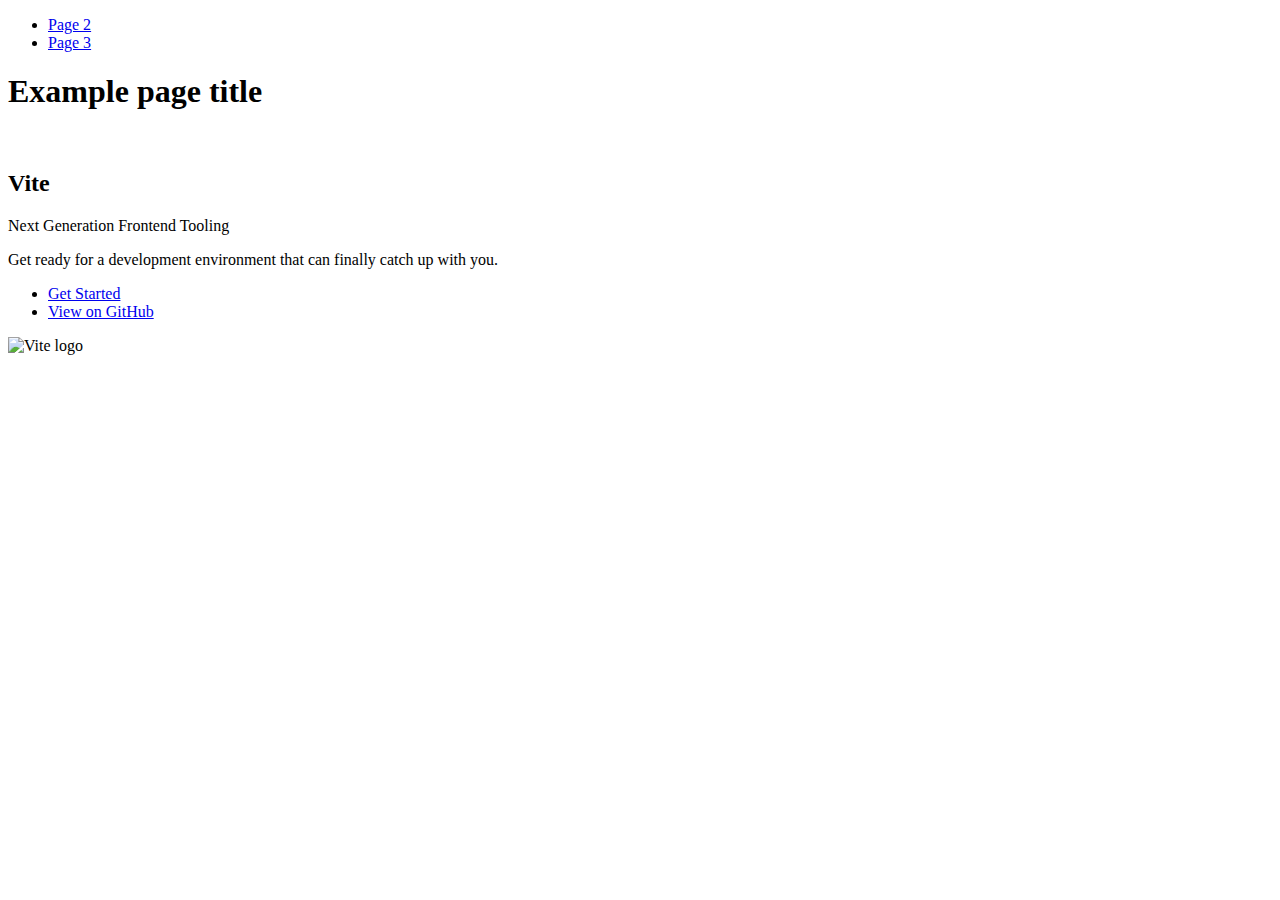
==== index.html @ 4e3adda2 "Deploying to gh-pages from @ elmin412/goit-js-hw-09@2119c7f6433f8b6a871bfa9644c03789a48c031e 🚀" ====
<!DOCTYPE html>
<html lang="en">
  <head>
    <meta charset="UTF-8" />
    <link rel="icon" type="image/svg+xml" href="/goit-js-hw-09/favicon.svg" />
    <meta name="viewport" content="width=device-width, initial-scale=1.0" />
    <title>Vanilla App Template</title>
    
    <script type="module" crossorigin src="/goit-js-hw-09/commonHelpers3.js"></script>
    <link rel="stylesheet" href="/goit-js-hw-09/assets/index-10c40100.css">
  </head>
  <body>
    <header class="header">
  <nav class="nav">
    <ul class="nav-list">
      <li class="nav-item">
        <a href="./page-2.html" class="nav-link">Page 2</a>
      </li>

      <li class="nav-item">
        <a href="./page-3.html" class="nav-link">Page 3</a>
      </li>
    </ul>
  </nav>
</header>


    <section>
      <h1>Example page title</h1>
      <!-- Path to images as from index.html file -->
      <img src="/goit-js-hw-09/assets/javascript-8dac5379.svg" alt="" />
    </section>

    <!-- Loads the specified .html file -->
    <section class="vite-promo">
  <div class="container">
    <div class="wrapper">
      <h2 class="title">
        <span class="gradient">Vite</span>
      </h2>
      <p class="text">Next Generation Frontend Tooling</p>
      <p class="tagline">
        Get ready for a development environment that can finally catch up with
        you.
      </p>

      <ul class="actions">
        <li class="action">
          <a
            class="link"
            href="https://vitejs.dev/guide/"
            target="_blank"
            rel="noopener noreferrer"
            >Get Started</a
          >
        </li>
        <li class="action">
          <a
            class="link"
            href="https://github.com/vitejs/vite"
            target="_blank"
            rel="noopener noreferrer"
            >View on GitHub</a
          >
        </li>
      </ul>
    </div>

    <div class="thumb">
      <!-- Path to images as from index.html file -->
      <img
        class="pic"
        src="/goit-js-hw-09/assets/vite-logo-51249ca9.png"
        alt="Vite logo"
        width="640"
        height="640"
      />
    </div>
  </div>
</section>


    
  </body>
</html>
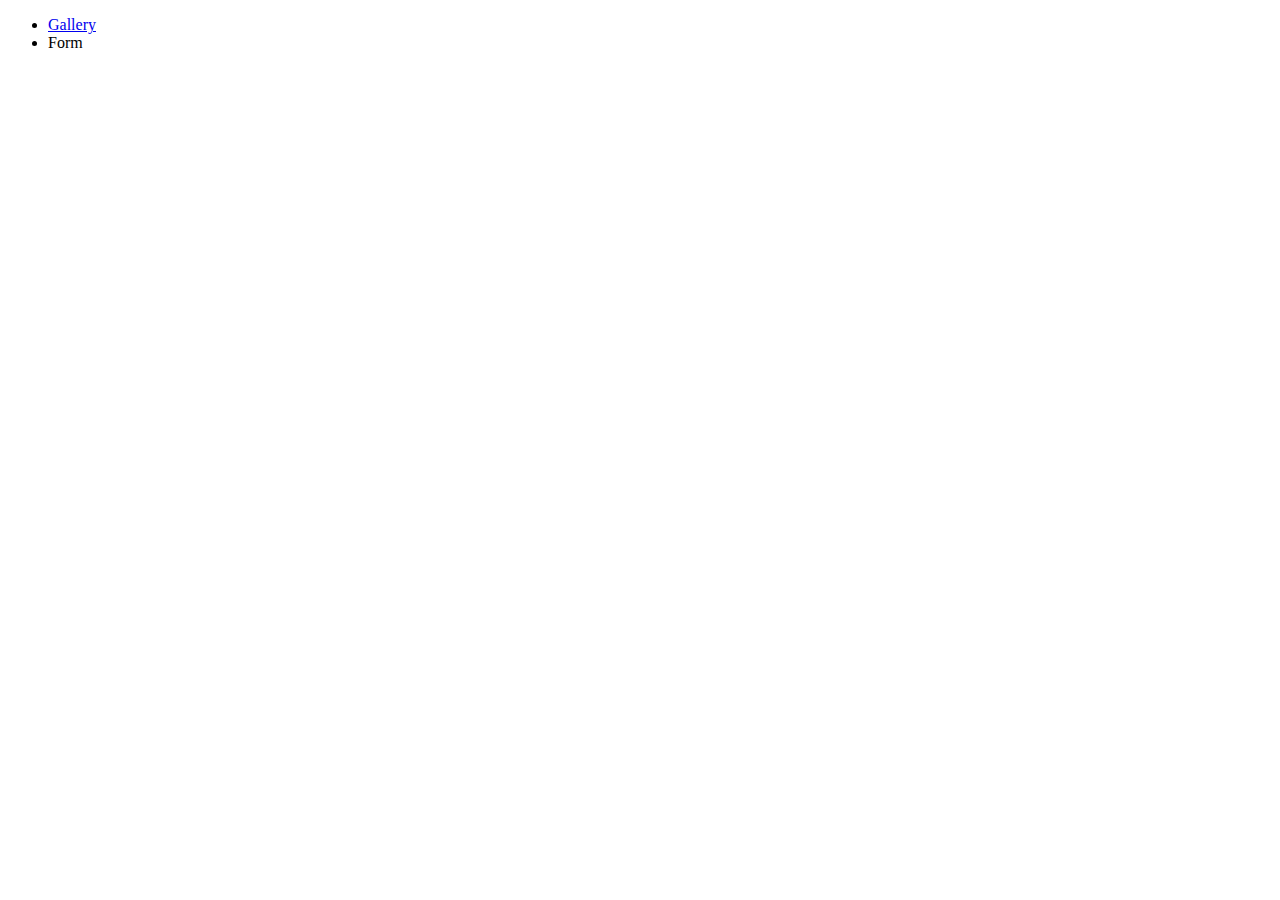
==== commit 9061bfde: "Deploying to gh-pages from @ elmin412/goit-js-hw-09@18efeaac7751e11ccb930e4c7c300f8c7d196bea 🚀" ====
--- a/index.html
+++ b/index.html
@@ -6,79 +6,19 @@
     <meta name="viewport" content="width=device-width, initial-scale=1.0" />
     <title>Vanilla App Template</title>
     
-    <script type="module" crossorigin src="/goit-js-hw-09/commonHelpers3.js"></script>
-    <link rel="stylesheet" href="/goit-js-hw-09/assets/index-10c40100.css">
+    <script type="module" crossorigin src="/goit-js-hw-09/assets/styles-3c4e11fa.js"></script>
+    <link rel="stylesheet" href="/goit-js-hw-09/assets/styles-d3b5fc92.css">
   </head>
   <body>
-    <header class="header">
-  <nav class="nav">
-    <ul class="nav-list">
-      <li class="nav-item">
-        <a href="./page-2.html" class="nav-link">Page 2</a>
-      </li>
-
-      <li class="nav-item">
-        <a href="./page-3.html" class="nav-link">Page 3</a>
-      </li>
-    </ul>
-  </nav>
-</header>
+    
 
 
-    <section>
-      <h1>Example page title</h1>
-      <!-- Path to images as from index.html file -->
-      <img src="/goit-js-hw-09/assets/javascript-8dac5379.svg" alt="" />
-    </section>
-
-    <!-- Loads the specified .html file -->
-    <section class="vite-promo">
-  <div class="container">
-    <div class="wrapper">
-      <h2 class="title">
-        <span class="gradient">Vite</span>
-      </h2>
-      <p class="text">Next Generation Frontend Tooling</p>
-      <p class="tagline">
-        Get ready for a development environment that can finally catch up with
-        you.
-      </p>
-
-      <ul class="actions">
-        <li class="action">
-          <a
-            class="link"
-            href="https://vitejs.dev/guide/"
-            target="_blank"
-            rel="noopener noreferrer"
-            >Get Started</a
-          >
-        </li>
-        <li class="action">
-          <a
-            class="link"
-            href="https://github.com/vitejs/vite"
-            target="_blank"
-            rel="noopener noreferrer"
-            >View on GitHub</a
-          >
-        </li>
+    <nav>
+      <ul>
+        <li><a href="./1-gallery.html">Gallery</a></li>
+        <li><a href="./2-form.html"></a>Form</li>
       </ul>
-    </div>
-
-    <div class="thumb">
-      <!-- Path to images as from index.html file -->
-      <img
-        class="pic"
-        src="/goit-js-hw-09/assets/vite-logo-51249ca9.png"
-        alt="Vite logo"
-        width="640"
-        height="640"
-      />
-    </div>
-  </div>
-</section>
-
+    </nav>
 
     
   </body>
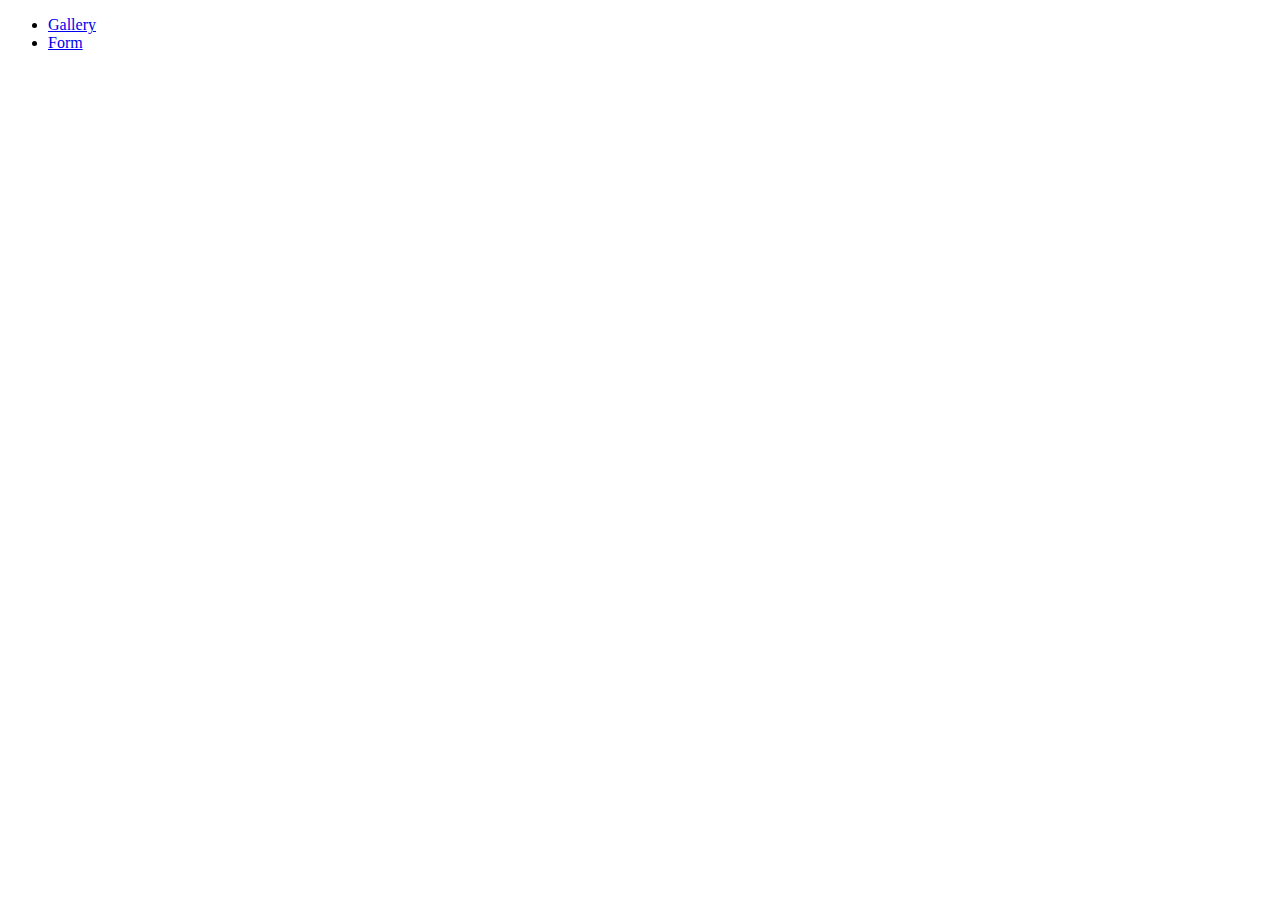
==== commit 77a68a91: "Deploying to gh-pages from @ elmin412/goit-js-hw-09@2ac0e693ebc116b0c6640b1c93aff6694eb514b6 🚀" ====
--- a/index.html
+++ b/index.html
@@ -4,19 +4,18 @@
     <meta charset="UTF-8" />
     <link rel="icon" type="image/svg+xml" href="/goit-js-hw-09/favicon.svg" />
     <meta name="viewport" content="width=device-width, initial-scale=1.0" />
-    <title>Vanilla App Template</title>
+    <title>goit-js-hw-09</title>
     
-    <script type="module" crossorigin src="/goit-js-hw-09/assets/styles-3c4e11fa.js"></script>
-    <link rel="stylesheet" href="/goit-js-hw-09/assets/styles-d3b5fc92.css">
+    <script type="module" crossorigin src="/goit-js-hw-09/assets/styles-01b9ea18.js"></script>
+    <link rel="stylesheet" href="/goit-js-hw-09/assets/styles-f5dd0177.css">
   </head>
+
   <body>
     
-
-
     <nav>
       <ul>
         <li><a href="./1-gallery.html">Gallery</a></li>
-        <li><a href="./2-form.html"></a>Form</li>
+        <li><a href="./2-form.html">Form</a></li>
       </ul>
     </nav>
 
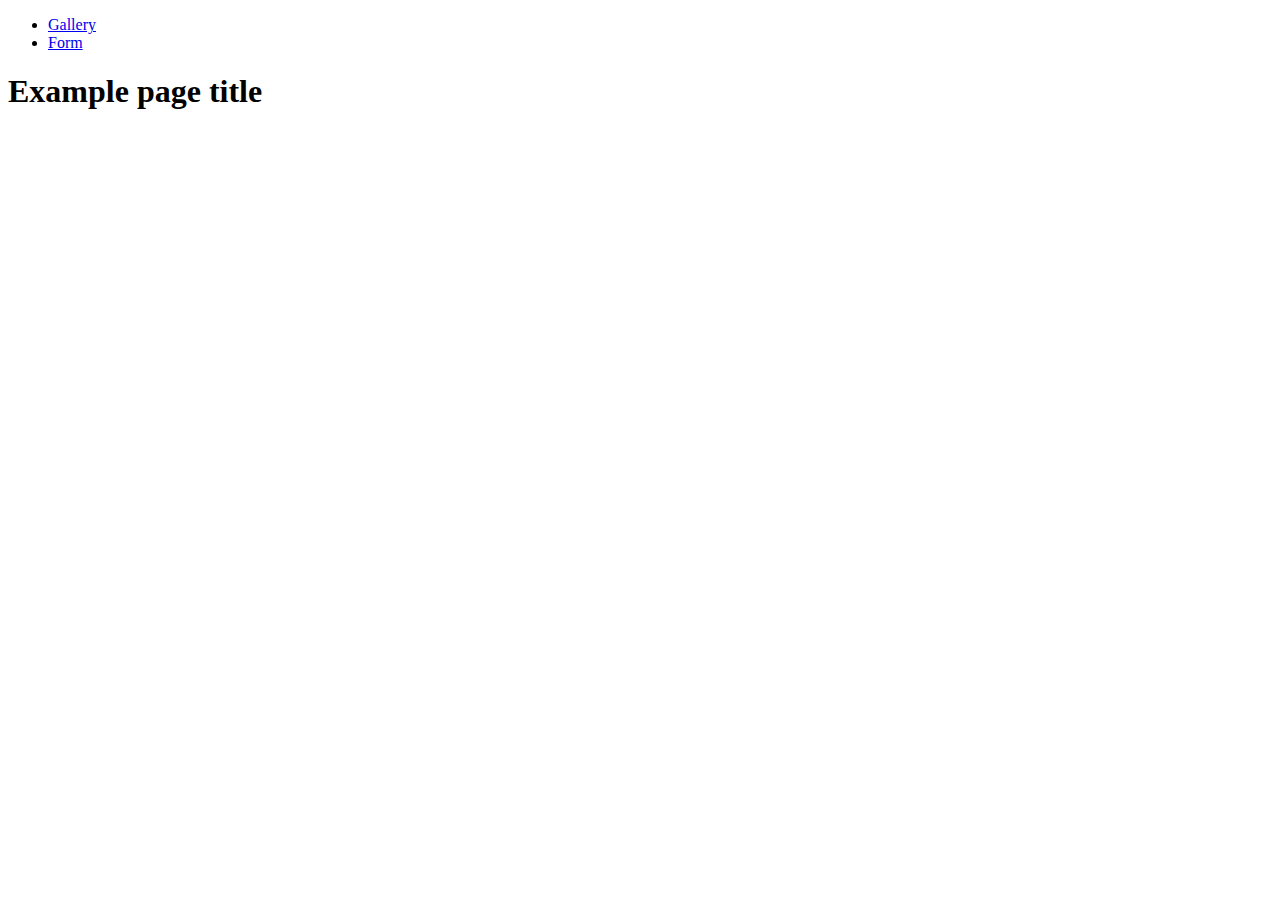
==== commit 33cf23d6: "Deploying to gh-pages from @ elmin412/goit-js-hw-09@4b59ec39909ea1c8a16bf9e37554bec33c74134b 🚀" ====
--- a/index.html
+++ b/index.html
@@ -19,6 +19,12 @@
       </ul>
     </nav>
 
+    <section>
+      <h1>Example page title</h1>
+      <img src="/goit-js-hw-09/assets/javascript-8dac5379.svg" alt="" />
+    </section>
+
+
     
   </body>
 </html>
